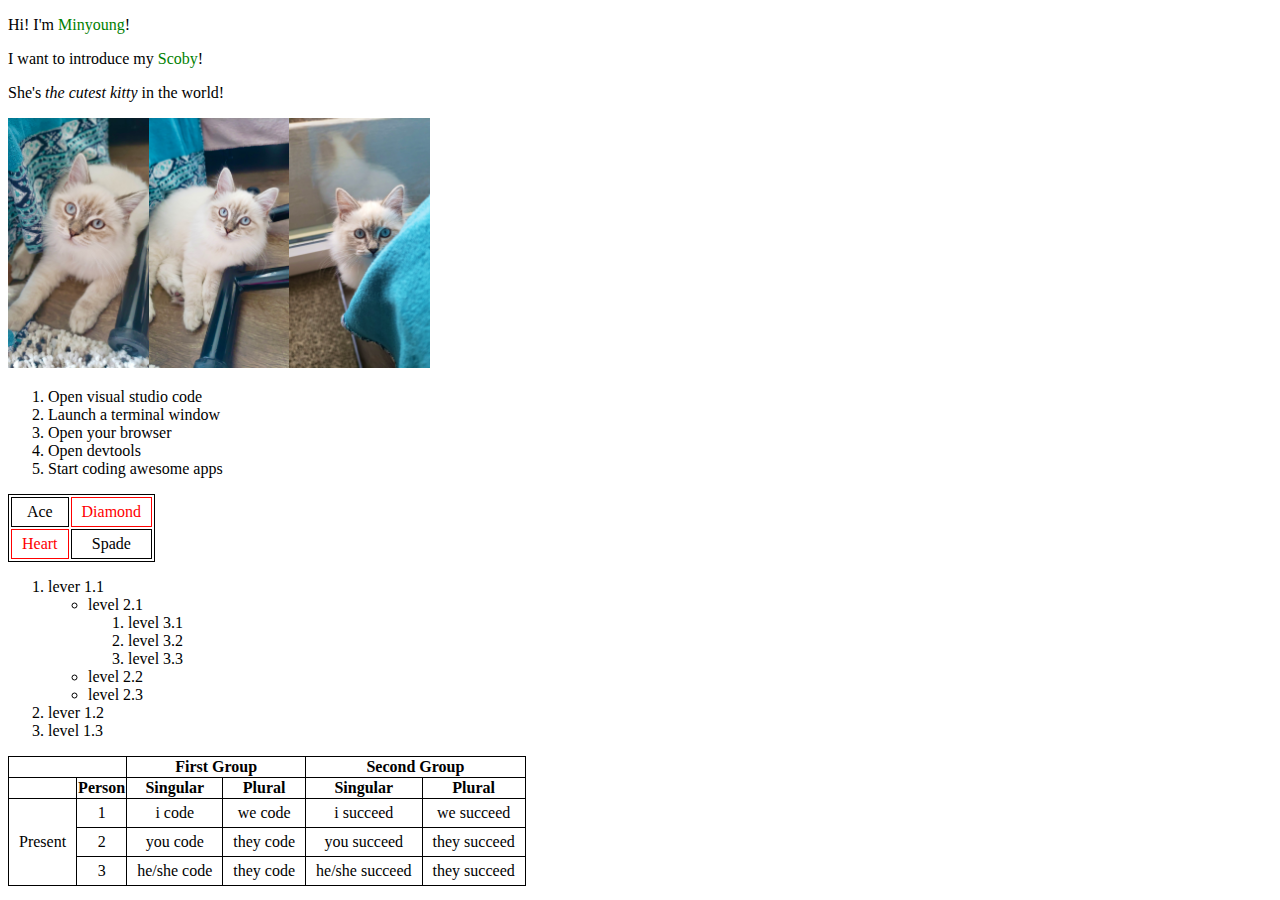
==== index.html @ 20cd2b0f "update" ====
<!DOCTYPE html>
<html>
  <head>
    <meta charset="utf-8">
    <title>Ironhack - Day1</title>
    <link rel="stylesheet" href="css/styles.css">
  </head>
  <body>

    <div>
      <p>Hi! I'm <span class="name">Minyoung</span>!</p>
      <p>I want to introduce my <span class="name">Scoby</span>!</p>
      <p>She's <em>the cutest kitty</em> in the world!</p>
      <img src="img/IMG_0743.jpg"><img src="img/IMG_0744.jpg"><img src="img/IMG_0745.jpg">
    </div>

    <div>
      <ol>
        <li>Open visual studio code</li>
        <li>Launch a terminal window</li>
        <li>Open your browser</li>
        <li>Open devtools</li>
        <li>Start coding awesome apps</li>
      </ol>
    </div>

    <div>
      <table class="firsttable">
          <tbody>
            <tr>
              <td> Ace </td>
              <td class="redbox"> Diamond </td>
            </tr>
            <tr>
              <td class="redbox"> Heart </td>
              <td> Spade </td>
            </tr>
          </tbody>

      </table>
    </div>

    <div>
      <ol>
        <li>lever 1.1</li>
          <ul>
            <li>level 2.1</li>
              <ol>
                <li>level 3.1</li>
                <li>level 3.2</li>
                <li>level 3.3</li>
              </ol>
            <li>level 2.2</li>
            <li>level 2.3</li>
          </ul>
        <li>lever 1.2</li>
        <li>level 1.3</li>
      </ol>
    </div>

    <div>
      <table class="secondtable">
        <thead>
          <th colspan='2'> </th>
          <th colspan='2'> First Group </th>
          <th colspan='2'> Second Group </th>
        </thead>

        <thead>
          <th> </th>
          <th> Person </th>
          <th> Singular </th>
          <th> Plural </th>
          <th> Singular </th>
          <th> Plural </th>
        </thead>

          <tbody>
            <tr>
              <td rowspan='3'> Present </td>
              <td> 1 </td>
              <td> i code </td>
              <td> we code </td>
              <td> i succeed </td>
              <td> we succeed </td>
            </tr>
            <tr>
              <td> 2 </td>
              <td> you code </td>
              <td> they code </td>
              <td> you succeed </td>
              <td> they succeed </td>
            </tr>
            <tr>
              <td> 3 </td>
              <td> he/she code </td>
              <td> they code </td>
              <td> he/she succeed </td>
              <td> they succeed </td>
            </tr>
          </tbody>

      </table>
    </div>

  </body>
</html>
---- css/styles.css ----
.name {
  color: green;
}

img {
  height: 250px;
}

.firsttable {
  border: 1px solid black;
}
.firsttable th, td {
  border: 1px solid black;
  padding: 5px 10px;
  text-align: center;
}

.secondtable {
  border: 1px solid black;
  border-spacing: 0;
  border-collapse: collapse;
}

.secondtable th, td{
  border: 1px solid black;
  text-align: center;
}

.redbox {
  border: 1px solid red;
  color: red;
}
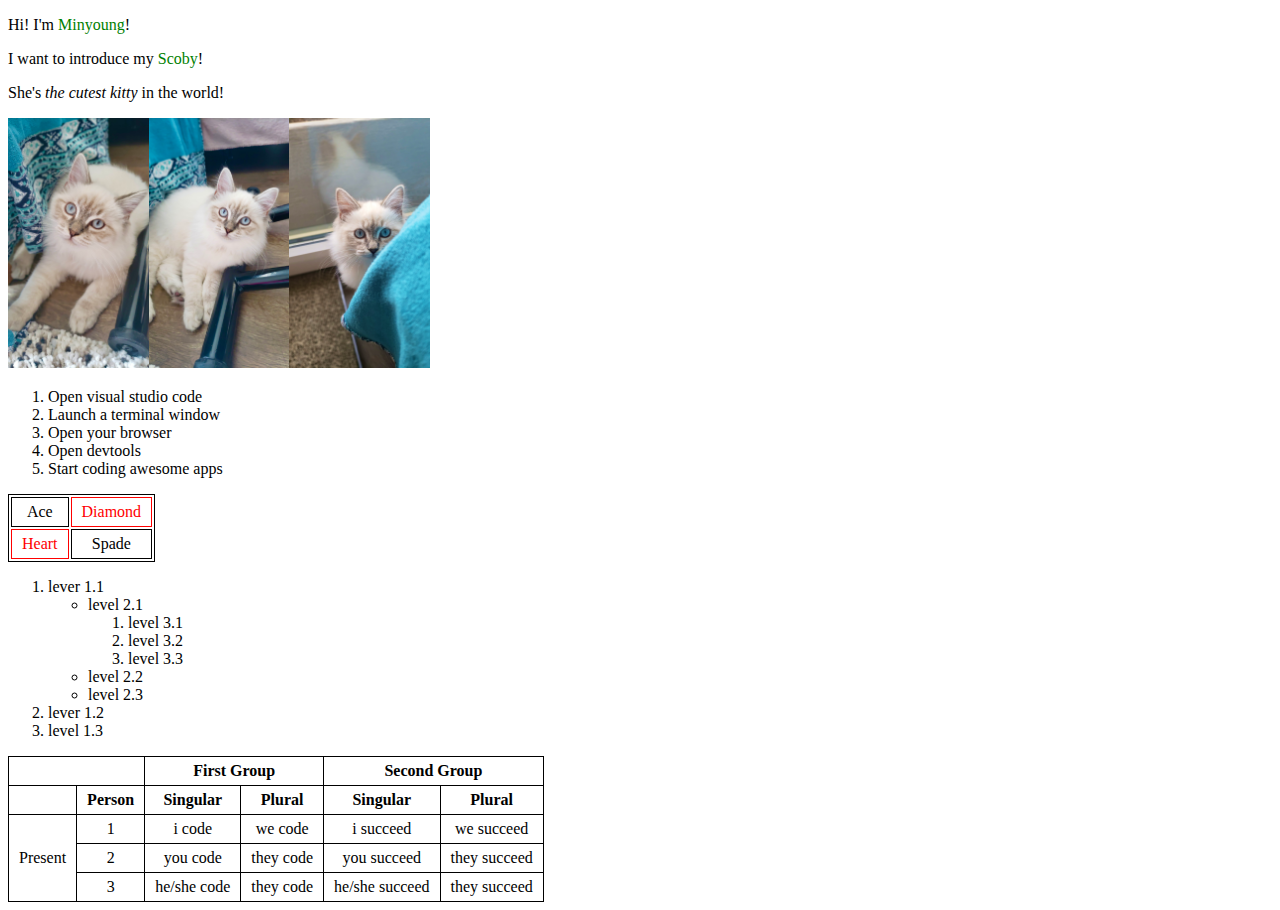
==== commit 59ed51ab: "update" ====
--- a/index.html
+++ b/index.html
@@ -67,7 +67,7 @@
         </thead>
 
         <thead>
-          <th> </th>
+          <th></th> 
           <th> Person </th>
           <th> Singular </th>
           <th> Plural </th>
--- a/css/styles.css
+++ b/css/styles.css
@@ -23,6 +23,7 @@
 
 .secondtable th, td{
   border: 1px solid black;
+  padding: 5px 10px;
   text-align: center;
 }
 
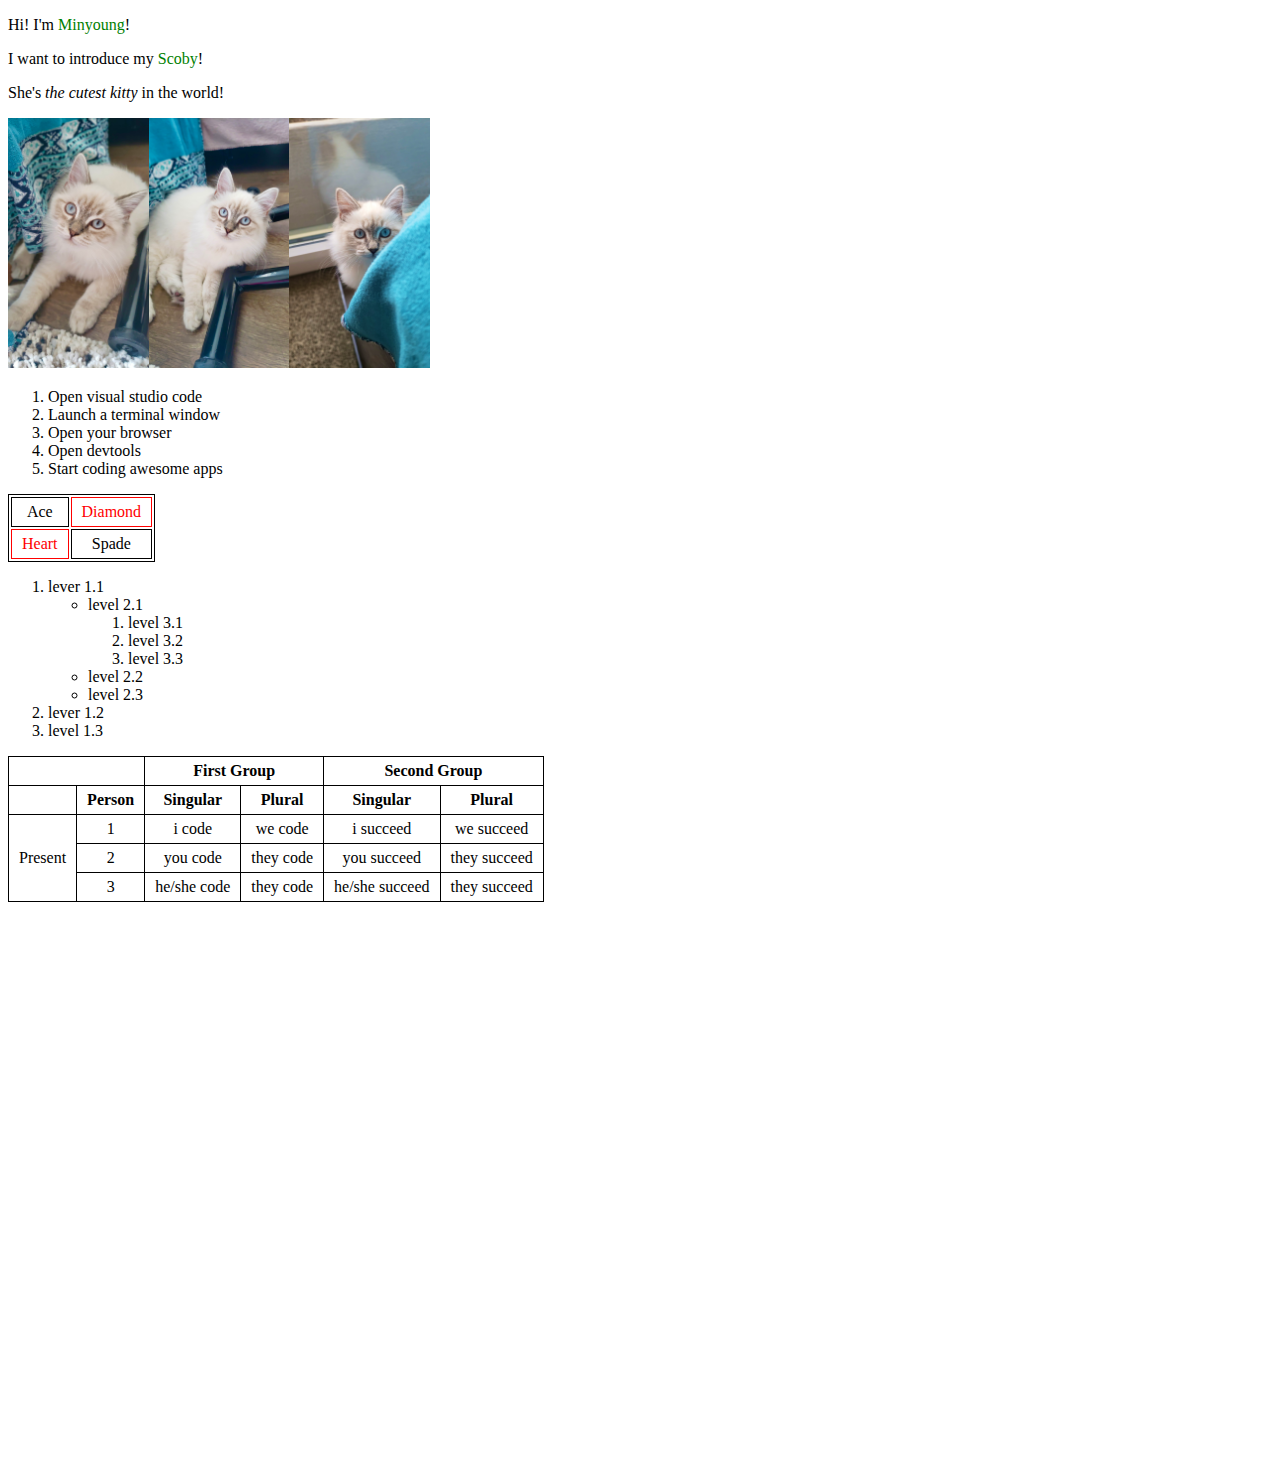
==== commit cbde8cd6: "update-done" ====
--- a/index.html
+++ b/index.html
@@ -103,6 +103,14 @@
       </table>
     </div>
 
+    <div class="youtube">
+      <iframe width="560" height="315" src="https://www.youtube.com/embed/kT8SHyuLhf8" title="YouTube video player" frameborder="0" allow="accelerometer; autoplay; clipboard-write; encrypted-media; gyroscope; picture-in-picture" allowfullscreen></iframe>
+
+    </div>
+
+    <div class="audio">
+      <iframe width="560" scrolling="no" frameborder="no" allow="autoplay" src="https://w.soundcloud.com/player/?url=https%3A//api.soundcloud.com/tracks/1076063497&color=%23ff5500&auto_play=false&hide_related=false&show_comments=true&show_user=true&show_reposts=false&show_teaser=true"></iframe><div style="font-size: 10px; color: #cccccc;line-break: anywhere;word-break: normal;overflow: hidden;white-space: nowrap;text-overflow: ellipsis; font-family: Interstate,Lucida Grande,Lucida Sans Unicode,Lucida Sans,Garuda,Verdana,Tahoma,sans-serif;font-weight: 100;"><a href="https://soundcloud.com/ikson" title="Ikson" target="_blank" style="color: #cccccc; text-decoration: none;"></a><a href="https://soundcloud.com/ikson/summer-free-download" title="Summer (Free Download)" target="_blank" style="color: #cccccc; text-decoration: none;"></a></div> 
+    </div>
   </body>
 </html>
 
--- a/css/styles.css
+++ b/css/styles.css
@@ -30,4 +30,12 @@
 .redbox {
   border: 1px solid red;
   color: red;
+}
+
+.youtube {
+  margin-top: 50px;
+}
+
+.audio {
+  margin-top: 50px;
 }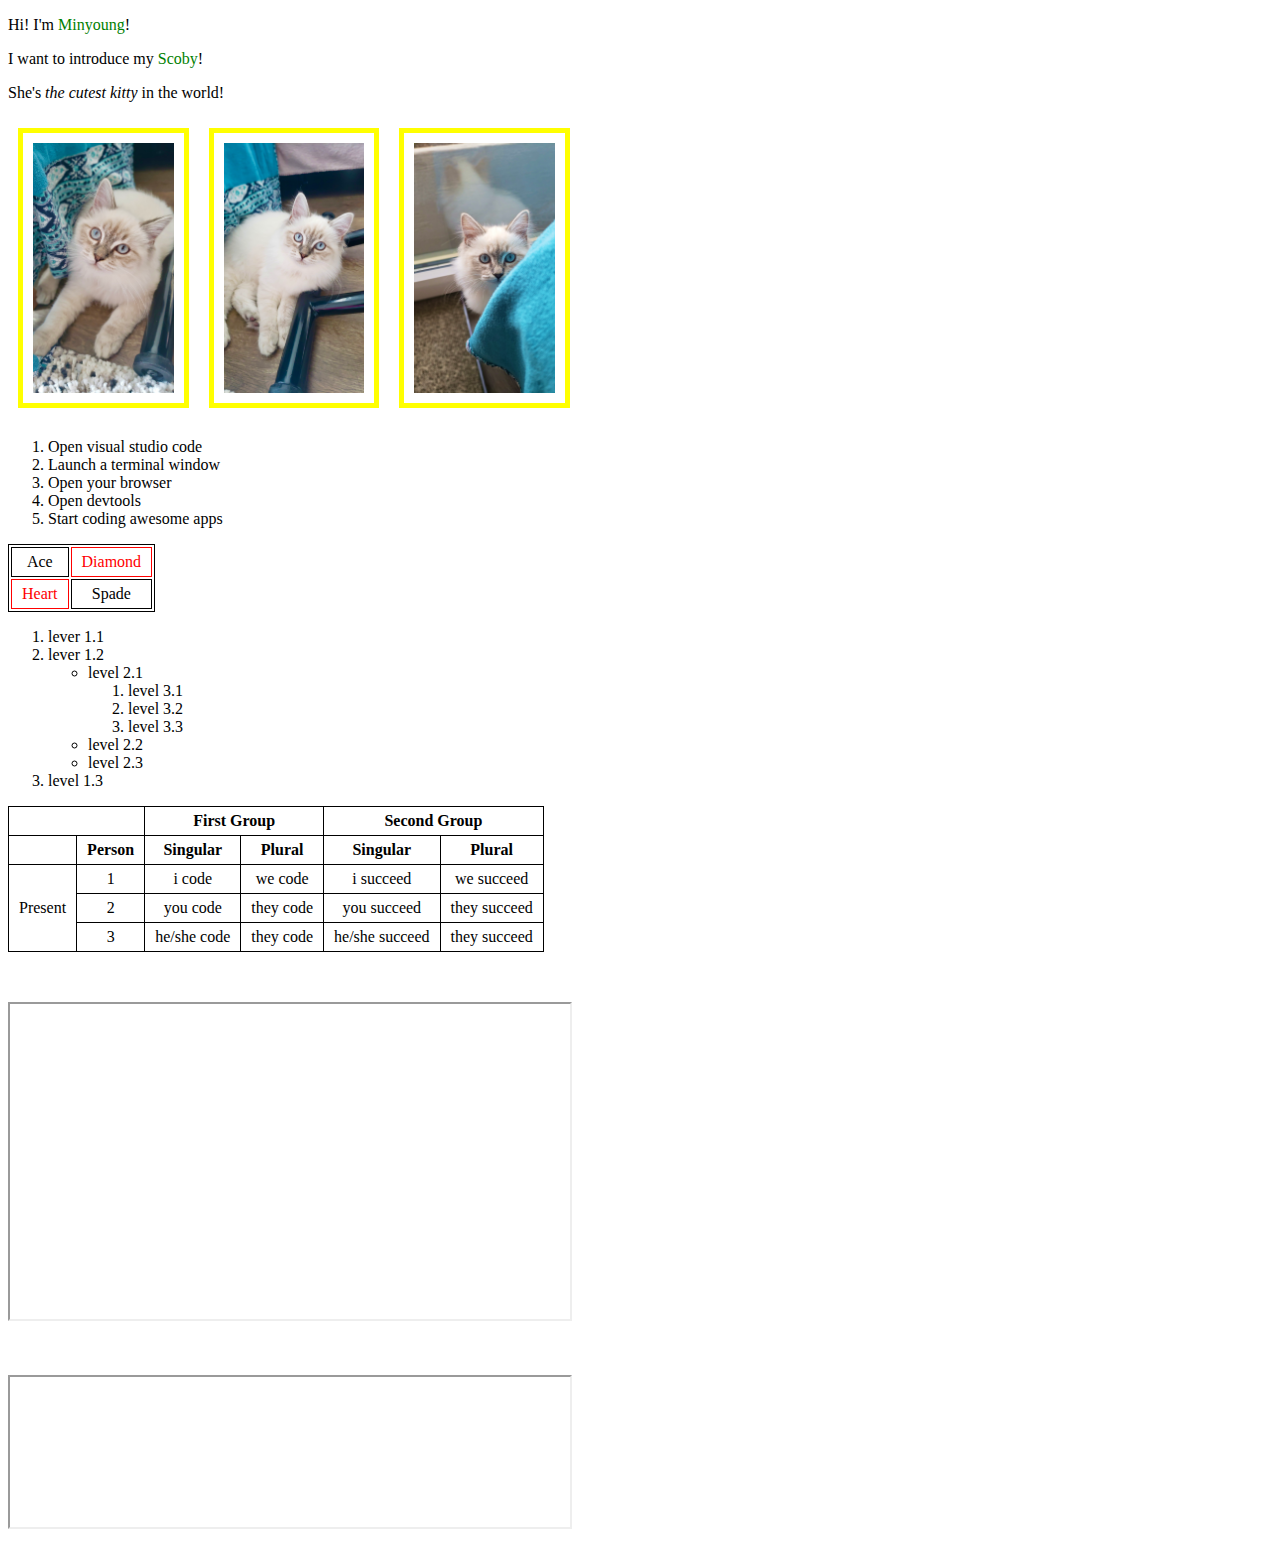
==== commit f81790af: "added border" ====
--- a/index.html
+++ b/index.html
@@ -1,5 +1,5 @@
 <!DOCTYPE html>
-<html>
+<html lang=en>
   <head>
     <meta charset="utf-8">
     <title>Ironhack - Day1</title>
@@ -11,7 +11,7 @@
       <p>Hi! I'm <span class="name">Minyoung</span>!</p>
       <p>I want to introduce my <span class="name">Scoby</span>!</p>
       <p>She's <em>the cutest kitty</em> in the world!</p>
-      <img src="img/IMG_0743.jpg"><img src="img/IMG_0744.jpg"><img src="img/IMG_0745.jpg">
+      <img src="img/IMG_0743.jpg" alt="scoby1"><img src="img/IMG_0744.jpg" alt="scoby2"><img src="img/IMG_0745.jpg" alt="scoby3">
     </div>
 
     <div>
@@ -43,37 +43,38 @@
     <div>
       <ol>
         <li>lever 1.1</li>
+        <li>lever 1.2
           <ul>
-            <li>level 2.1</li>
+            <li>level 2.1
               <ol>
                 <li>level 3.1</li>
                 <li>level 3.2</li>
                 <li>level 3.3</li>
-              </ol>
+              </ol></li>
             <li>level 2.2</li>
             <li>level 2.3</li>
           </ul>
-        <li>lever 1.2</li>
+        </li>
         <li>level 1.3</li>
       </ol>
     </div>
 
     <div>
       <table class="secondtable">
-        <thead>
+        <tr>
           <th colspan='2'> </th>
           <th colspan='2'> First Group </th>
           <th colspan='2'> Second Group </th>
-        </thead>
+        </tr>
 
-        <thead>
+        <tr>
           <th></th> 
           <th> Person </th>
           <th> Singular </th>
           <th> Plural </th>
           <th> Singular </th>
           <th> Plural </th>
-        </thead>
+        </tr>
 
           <tbody>
             <tr>
@@ -104,12 +105,12 @@
     </div>
 
     <div class="youtube">
-      <iframe width="560" height="315" src="https://www.youtube.com/embed/kT8SHyuLhf8" title="YouTube video player" frameborder="0" allow="accelerometer; autoplay; clipboard-write; encrypted-media; gyroscope; picture-in-picture" allowfullscreen></iframe>
+      <iframe width="560" height="315" src="https://www.youtube.com/embed/kT8SHyuLhf8" title="YouTube video player" allow="accelerometer; autoplay; clipboard-write; encrypted-media; gyroscope; picture-in-picture" allowfullscreen></iframe>
 
     </div>
 
     <div class="audio">
-      <iframe width="560" scrolling="no" frameborder="no" allow="autoplay" src="https://w.soundcloud.com/player/?url=https%3A//api.soundcloud.com/tracks/1076063497&color=%23ff5500&auto_play=false&hide_related=false&show_comments=true&show_user=true&show_reposts=false&show_teaser=true"></iframe><div style="font-size: 10px; color: #cccccc;line-break: anywhere;word-break: normal;overflow: hidden;white-space: nowrap;text-overflow: ellipsis; font-family: Interstate,Lucida Grande,Lucida Sans Unicode,Lucida Sans,Garuda,Verdana,Tahoma,sans-serif;font-weight: 100;"><a href="https://soundcloud.com/ikson" title="Ikson" target="_blank" style="color: #cccccc; text-decoration: none;"></a><a href="https://soundcloud.com/ikson/summer-free-download" title="Summer (Free Download)" target="_blank" style="color: #cccccc; text-decoration: none;"></a></div> 
+      <iframe width="560" allow="autoplay" src="https://w.soundcloud.com/player/?url=https%3A//api.soundcloud.com/tracks/1076063497&color=%23ff5500&auto_play=false&hide_related=false&show_comments=true&show_user=true&show_reposts=false&show_teaser=true"></iframe>
     </div>
   </body>
 </html>
--- a/css/styles.css
+++ b/css/styles.css
@@ -4,6 +4,9 @@
 
 img {
   height: 250px;
+  border: 5px solid yellow;
+  padding: 10px;
+  margin: 10px;
 }
 
 .firsttable {
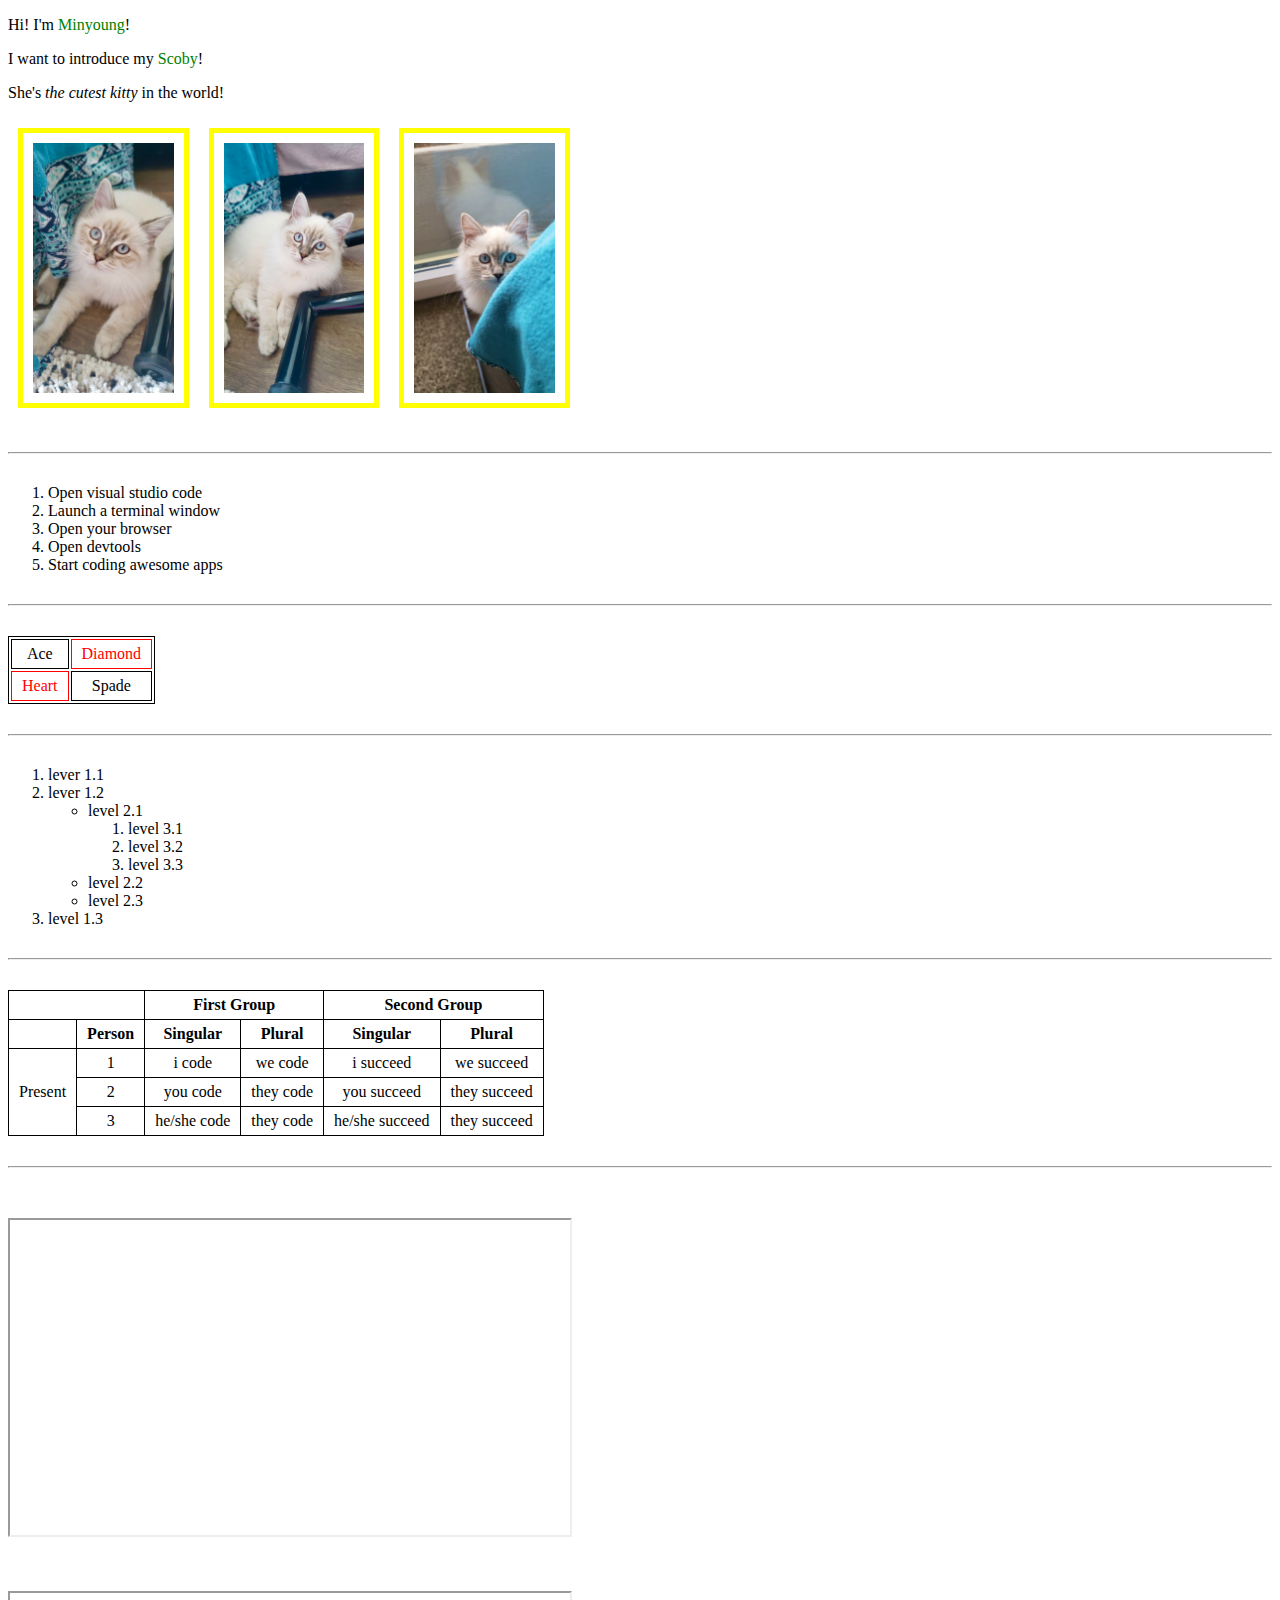
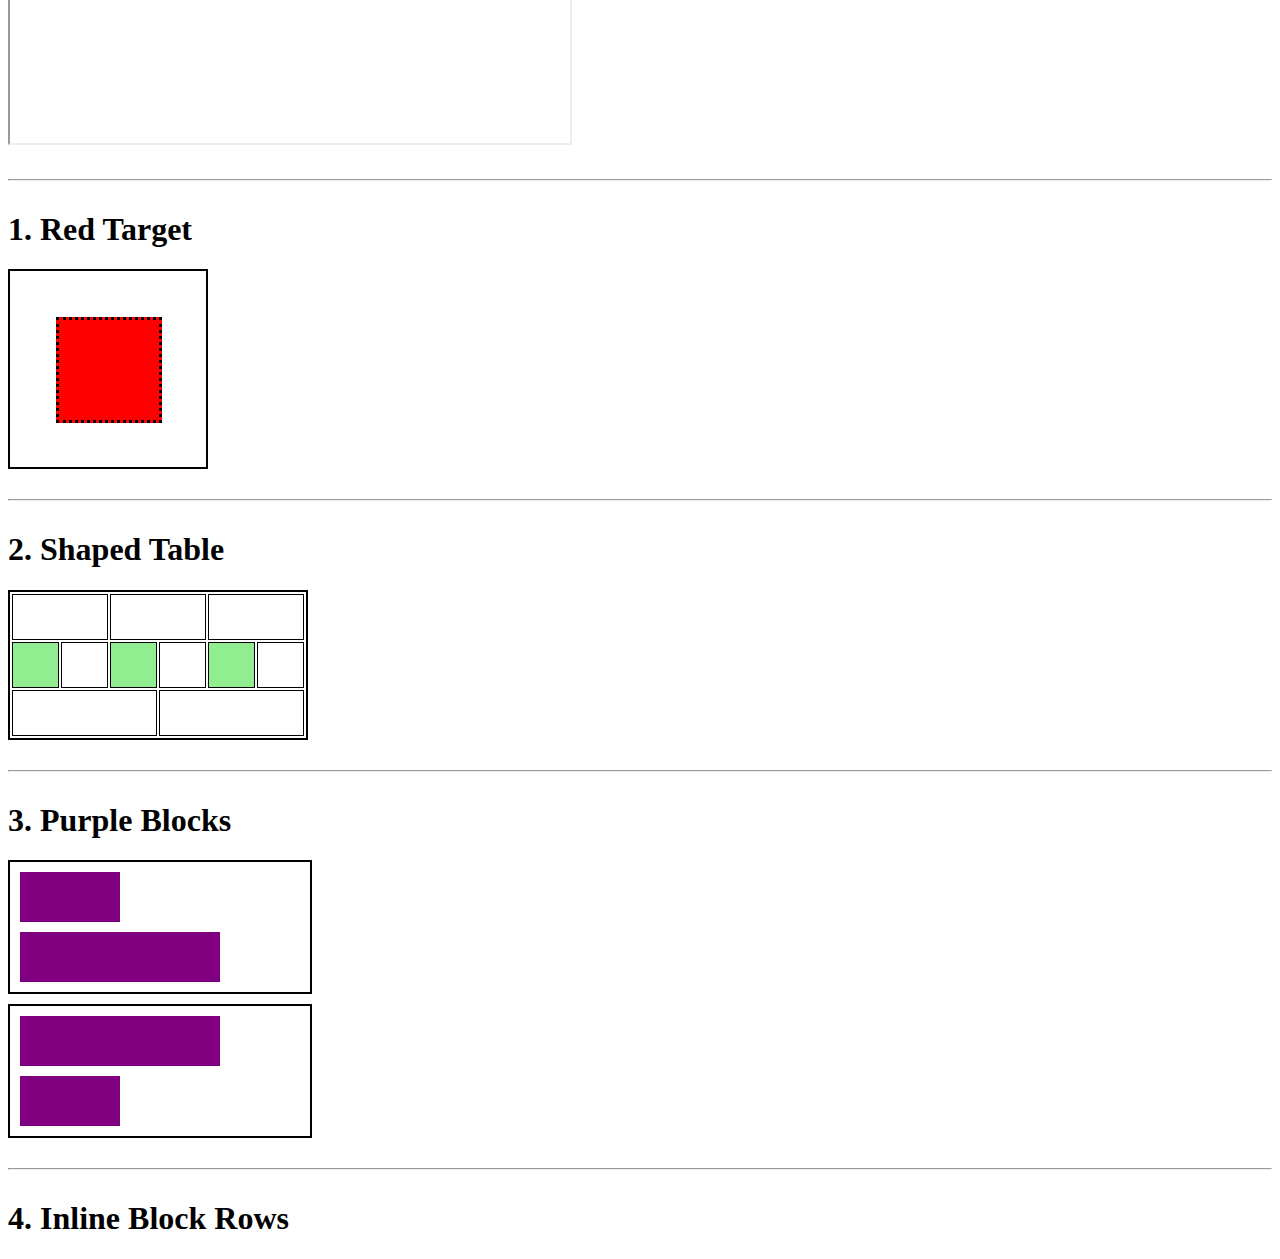
==== commit 161cec79: "update" ====
--- a/index.html
+++ b/index.html
@@ -14,6 +14,8 @@
       <img src="img/IMG_0743.jpg" alt="scoby1"><img src="img/IMG_0744.jpg" alt="scoby2"><img src="img/IMG_0745.jpg" alt="scoby3">
     </div>
 
+    <hr>
+
     <div>
       <ol>
         <li>Open visual studio code</li>
@@ -23,6 +25,8 @@
         <li>Start coding awesome apps</li>
       </ol>
     </div>
+
+    <hr>
 
     <div>
       <table class="firsttable">
@@ -39,6 +43,8 @@
 
       </table>
     </div>
+
+    <hr>
 
     <div>
       <ol>
@@ -58,6 +64,8 @@
         <li>level 1.3</li>
       </ol>
     </div>
+
+    <hr>
 
     <div>
       <table class="secondtable">
@@ -104,6 +112,8 @@
       </table>
     </div>
 
+    <hr>
+
     <div class="youtube">
       <iframe width="560" height="315" src="https://www.youtube.com/embed/kT8SHyuLhf8" title="YouTube video player" allow="accelerometer; autoplay; clipboard-write; encrypted-media; gyroscope; picture-in-picture" allowfullscreen></iframe>
 
@@ -112,6 +122,57 @@
     <div class="audio">
       <iframe width="560" allow="autoplay" src="https://w.soundcloud.com/player/?url=https%3A//api.soundcloud.com/tracks/1076063497&color=%23ff5500&auto_play=false&hide_related=false&show_comments=true&show_user=true&show_reposts=false&show_teaser=true"></iframe>
     </div>
+
+    <hr>
+
+    <h1>1. Red Target</h1>
+    <div class="target">
+      <div class="redtarget">
+      </div>
+    </div>
+
+    <hr>
+    <h1>2. Shaped Table</h1>
+    <div>
+      <table class="shapedtable">
+        <tr>
+          <td colspan="2"></td>
+          <td colspan="2"></td>
+          <td colspan="2"></td>
+        </tr>
+        <tr>
+          <td class="greencolorbox"></td>
+          <td></td>
+          <td class="greencolorbox"></td>
+          <td></td>
+          <td class="greencolorbox"></td>
+          <td></td>
+        </tr>
+        <tr>
+          <td colspan="3"></td>
+          <td colspan="3"></td>
+        </tr>
+      </table>
+    </div>
+
+    <hr>
+    <h1>3. Purple Blocks</h1>
+    <div class="whitebox1">
+      <div class="purpleblock"></div>
+      <div class="purpleblock"></div>
+    </div>
+    <div class="whitebox2">
+      <div class="purpleblock2"></div>
+      <div class="purpleblock2"></div>
+    </div>
+
+    <hr>
+    <h1>4. Inline Block Rows</h1>
+    <div>
+
+    </div>
+
+    </div>
   </body>
 </html>
 
--- a/css/styles.css
+++ b/css/styles.css
@@ -1,3 +1,6 @@
+h1 {
+
+}
 .name {
   color: green;
 }
@@ -41,4 +44,75 @@
 
 .audio {
   margin-top: 50px;
+}
+
+hr {
+  margin: 30px 0;
+}
+.target {
+  width: 200px;
+  height: 200px;
+  border: 2px solid black;
+  padding: 46px;
+  box-sizing: border-box;
+}
+
+.redtarget {
+  background-color: red;
+  width: 100px;
+  height: 100px;
+  border: 3px dotted black;
+}
+
+.shapedtable {
+  border: 2px solid black;
+  width: 300px;
+  height: 150px;
+}
+
+.greencolorbox {
+  background-color: lightgreen;
+}
+
+.whitebox1 {
+  border: 2px solid black;
+  width: 300px;
+  margin-bottom: 10px;
+}
+
+.purpleblock{
+  background-color: purple;
+  height: 50px;
+  margin: 10px;
+}
+
+.purpleblock:nth-child(1) {
+  width: 100px;
+}
+
+.purpleblock:nth-child(2) {
+  width: 200px;
+}
+
+.whitebox2 {
+  border: 2px solid black;
+  width: 300px;
+  margin-bottom: 10px;
+}
+
+.purpleblock2 {
+  background-color: purple;
+  height: 50px;
+  margin: 10px;
+}
+
+
+.purpleblock2:nth-child(1) {
+  width: 200px;
+  display: flex;
+  justify-content: right;
+}
+
+.purpleblock2:nth-child(2) {
+  width: 100px;
 }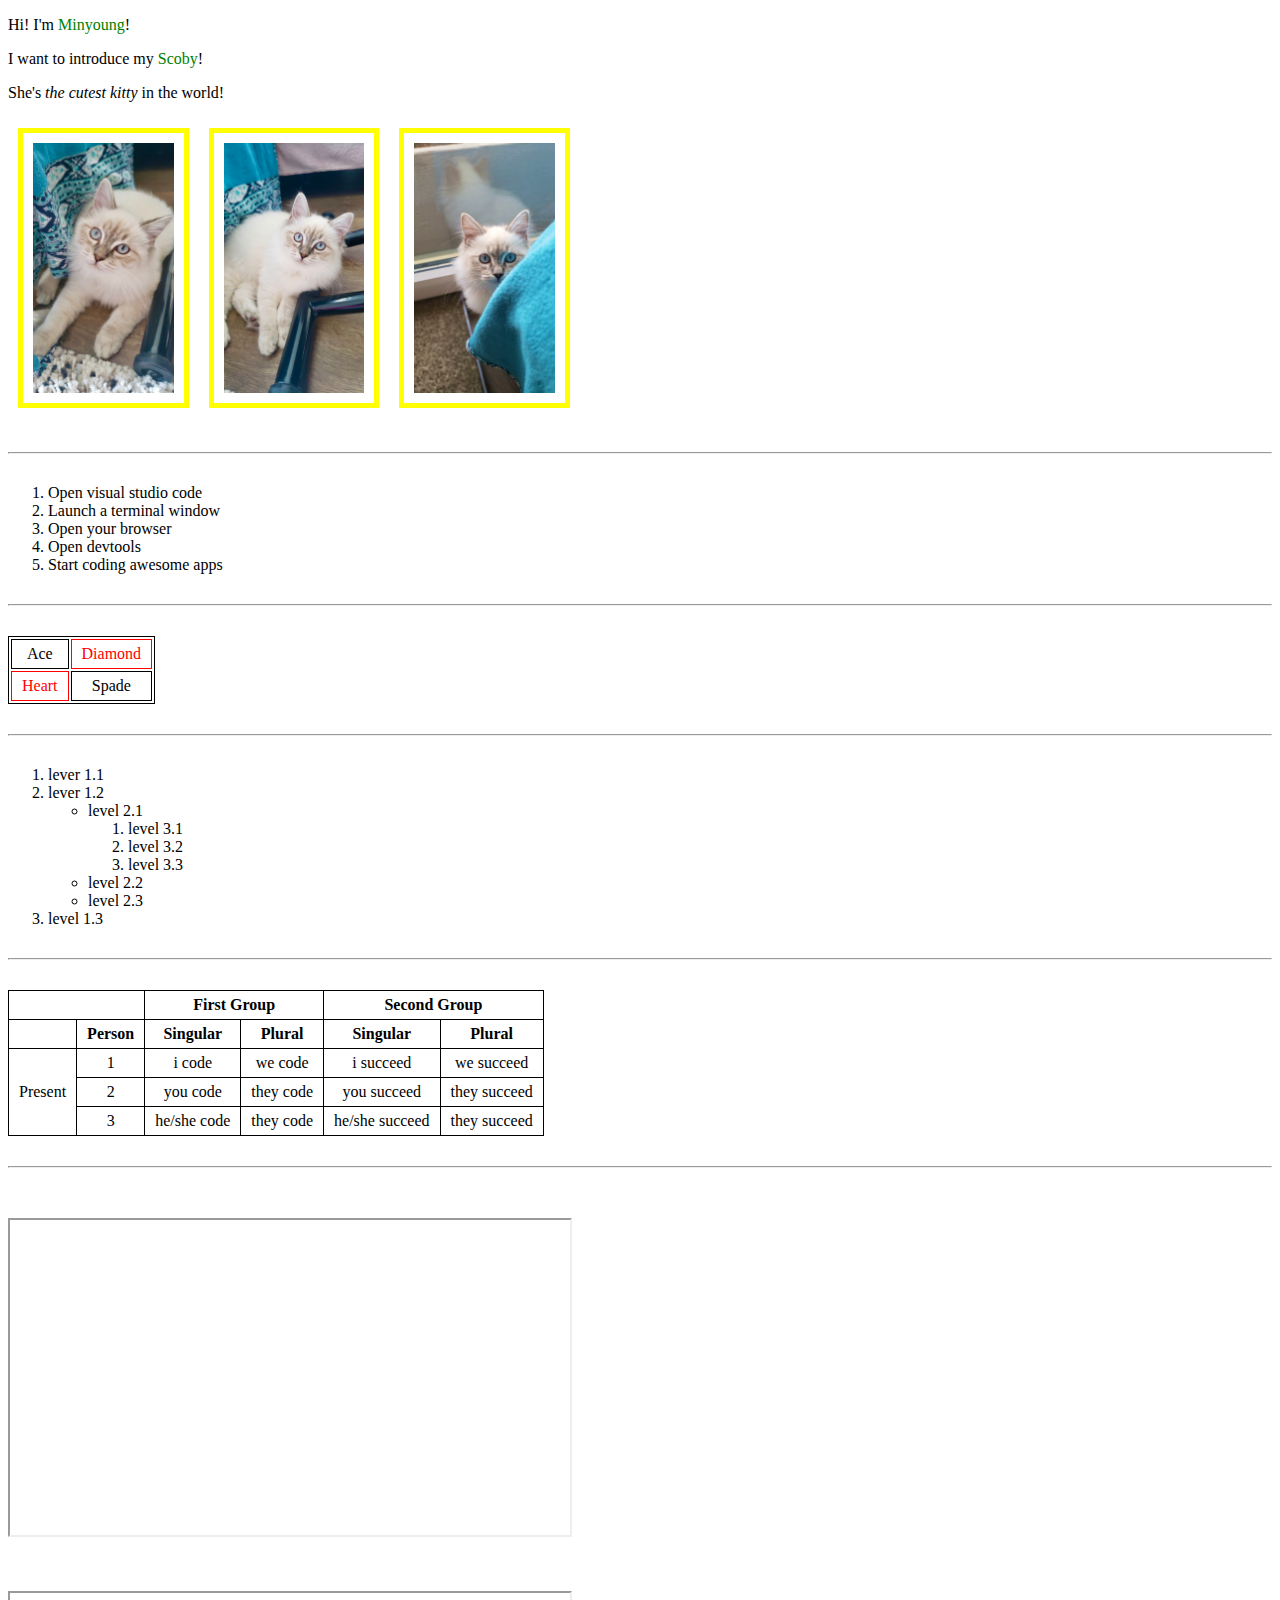
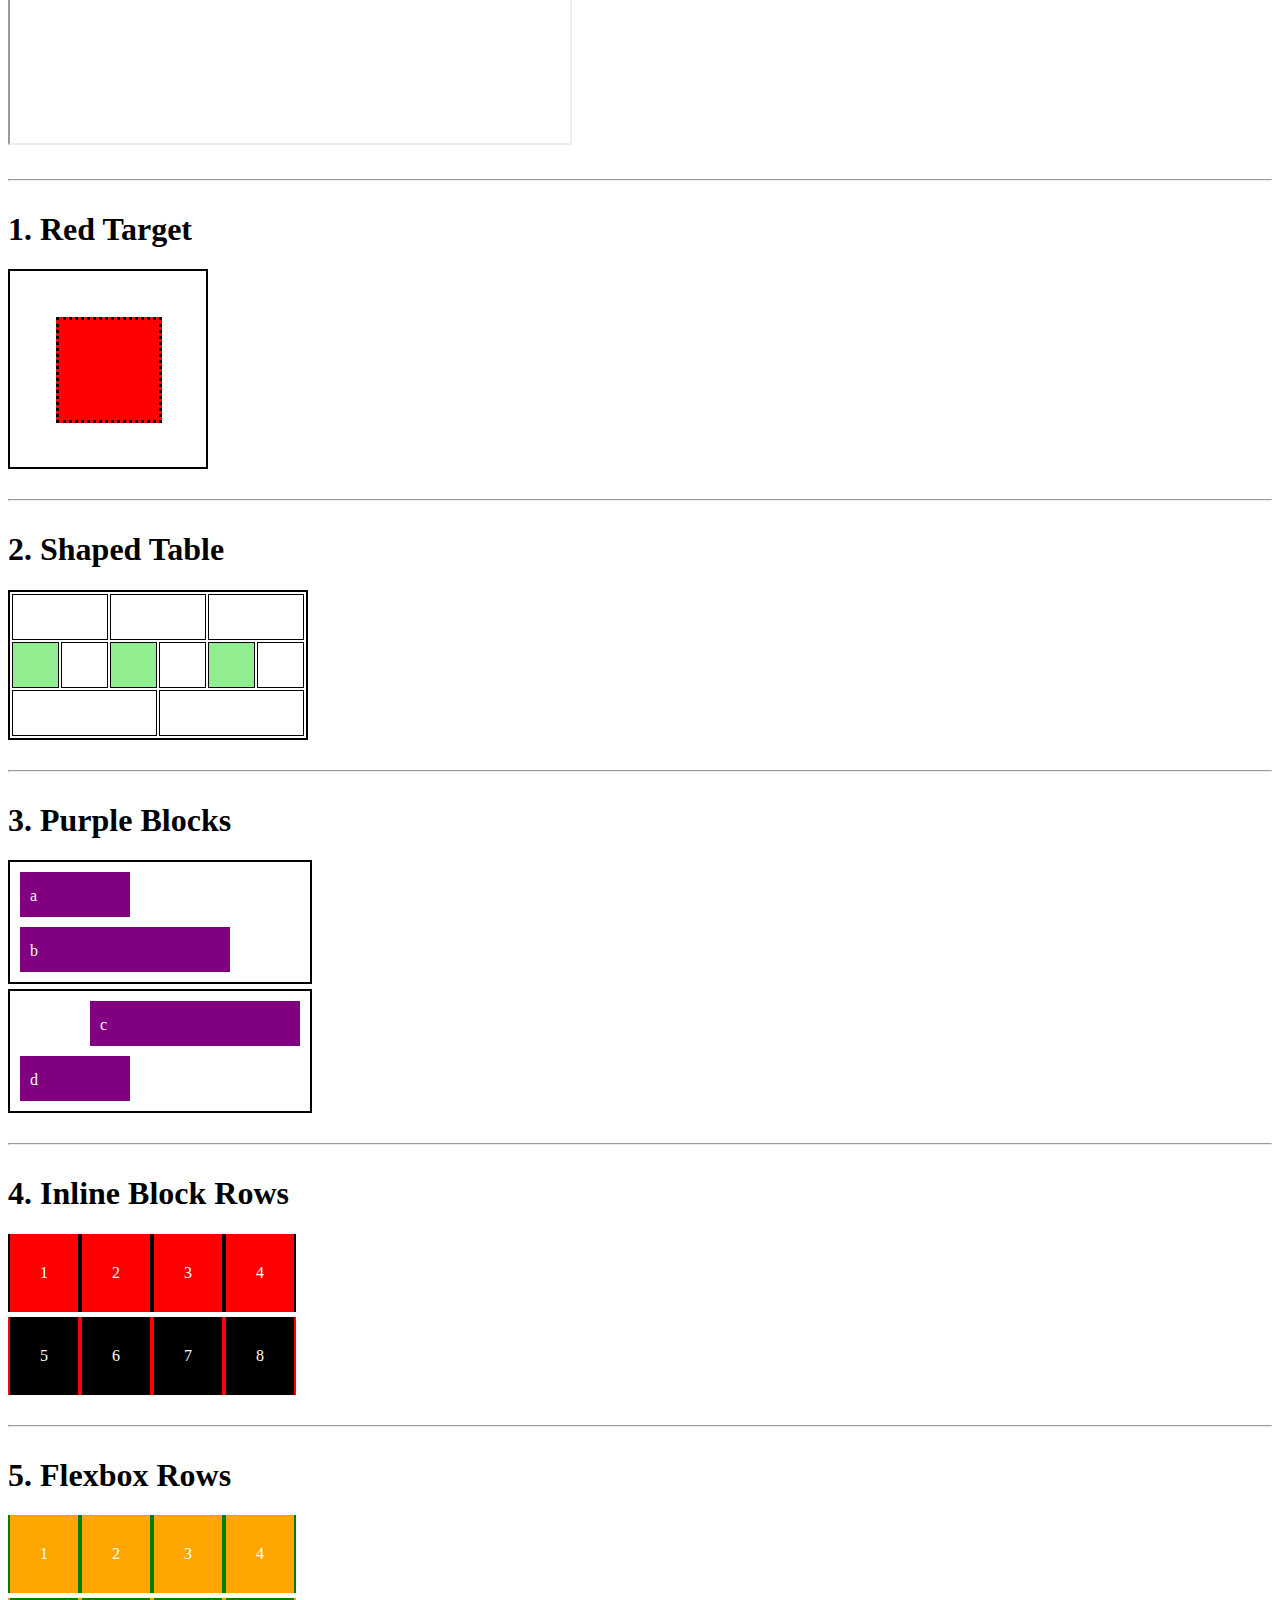
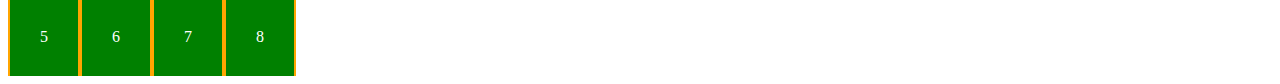
==== commit acdda131: "update" ====
--- a/index.html
+++ b/index.html
@@ -33,10 +33,10 @@
           <tbody>
             <tr>
               <td> Ace </td>
-              <td class="redbox"> Diamond </td>
-            </tr>
-            <tr>
-              <td class="redbox"> Heart </td>
+              <td class="firsttable_redbox"> Diamond </td>
+            </tr>
+            <tr>
+              <td class="firsttable_redbox"> Heart </td>
               <td> Spade </td>
             </tr>
           </tbody>
@@ -157,19 +157,48 @@
 
     <hr>
     <h1>3. Purple Blocks</h1>
-    <div class="whitebox1">
-      <div class="purpleblock"></div>
-      <div class="purpleblock"></div>
-    </div>
-    <div class="whitebox2">
-      <div class="purpleblock2"></div>
-      <div class="purpleblock2"></div>
+    <div class="whitebox">
+      <div class="purpleblock">a</div>
+      <div class="purpleblock">b</div>
+    </div>
+
+    <div class="whitebox">
+      <div class="purpleblock2">c</div>
+      <div class="purpleblock2">d</div>
     </div>
 
     <hr>
     <h1>4. Inline Block Rows</h1>
-    <div>
-
+    <div class="boxes">
+      <div class="redbox">1</div>
+      <div class="redbox">2</div>
+      <div class="redbox">3</div>
+      <div class="redbox">4</div>
+    </div>
+
+    <div class="boxes">
+      <div class="blackbox">5</div>
+      <div class="blackbox">6</div>
+      <div class="blackbox">7</div>
+      <div class="blackbox">8</div>
+    </div>
+
+    </div>
+
+    <hr>
+    <h1>5. Flexbox Rows</h1>
+    <div class="boxes">
+      <div class="orangebox">1</div>
+      <div class="orangebox">2</div>
+      <div class="orangebox">3</div>
+      <div class="orangebox">4</div>
+    </div>
+
+    <div class="boxes">
+      <div class="greenbox">5</div>
+      <div class="greenbox">6</div>
+      <div class="greenbox">7</div>
+      <div class="greenbox">8</div>
     </div>
 
     </div>
--- a/css/styles.css
+++ b/css/styles.css
@@ -33,7 +33,7 @@
   text-align: center;
 }
 
-.redbox {
+.firsttable_redbox {
   border: 1px solid red;
   color: red;
 }
@@ -74,16 +74,19 @@
   background-color: lightgreen;
 }
 
-.whitebox1 {
+.whitebox {
   border: 2px solid black;
   width: 300px;
-  margin-bottom: 10px;
+  margin-bottom: 5px;;
 }
 
 .purpleblock{
   background-color: purple;
-  height: 50px;
+  height: 30px;
   margin: 10px;
+  padding-top: 15px;
+  padding-left: 10px;
+  color: white;
 }
 
 .purpleblock:nth-child(1) {
@@ -94,25 +97,60 @@
   width: 200px;
 }
 
-.whitebox2 {
-  border: 2px solid black;
-  width: 300px;
-  margin-bottom: 10px;
-}
-
 .purpleblock2 {
   background-color: purple;
-  height: 50px;
+  height: 30px;
   margin: 10px;
+  padding-top: 15px;
+  padding-left: 10px;
+  color: white;
 }
-
 
 .purpleblock2:nth-child(1) {
   width: 200px;
-  display: flex;
-  justify-content: right;
+  margin-left: 80px;
 }
 
 .purpleblock2:nth-child(2) {
   width: 100px;
+}
+
+.boxes { 
+  width: 300px;
+  display: flex;
+  flex-direction: row;
+  margin-bottom: 5px;
+}
+
+.redbox {
+  background-color: red;
+  border-right: 2px solid black;
+  border-left: 2px solid black;
+  padding: 30px;
+  color: white;
+}
+
+
+.blackbox {
+  background-color: black;
+  border-right: 2px solid red;
+  border-left: 2px solid red;
+  padding: 30px;
+  color: white;
+}
+
+.orangebox {
+  background-color: orange;
+  border-right: 2px solid green;
+  border-left: 2px solid green;
+  padding: 30px;
+  color: white;
+}
+
+.greenbox {
+  background-color: green;
+  border-right: 2px solid orange;
+  border-left: 2px solid orange;
+  padding: 30px;
+  color: white;
 }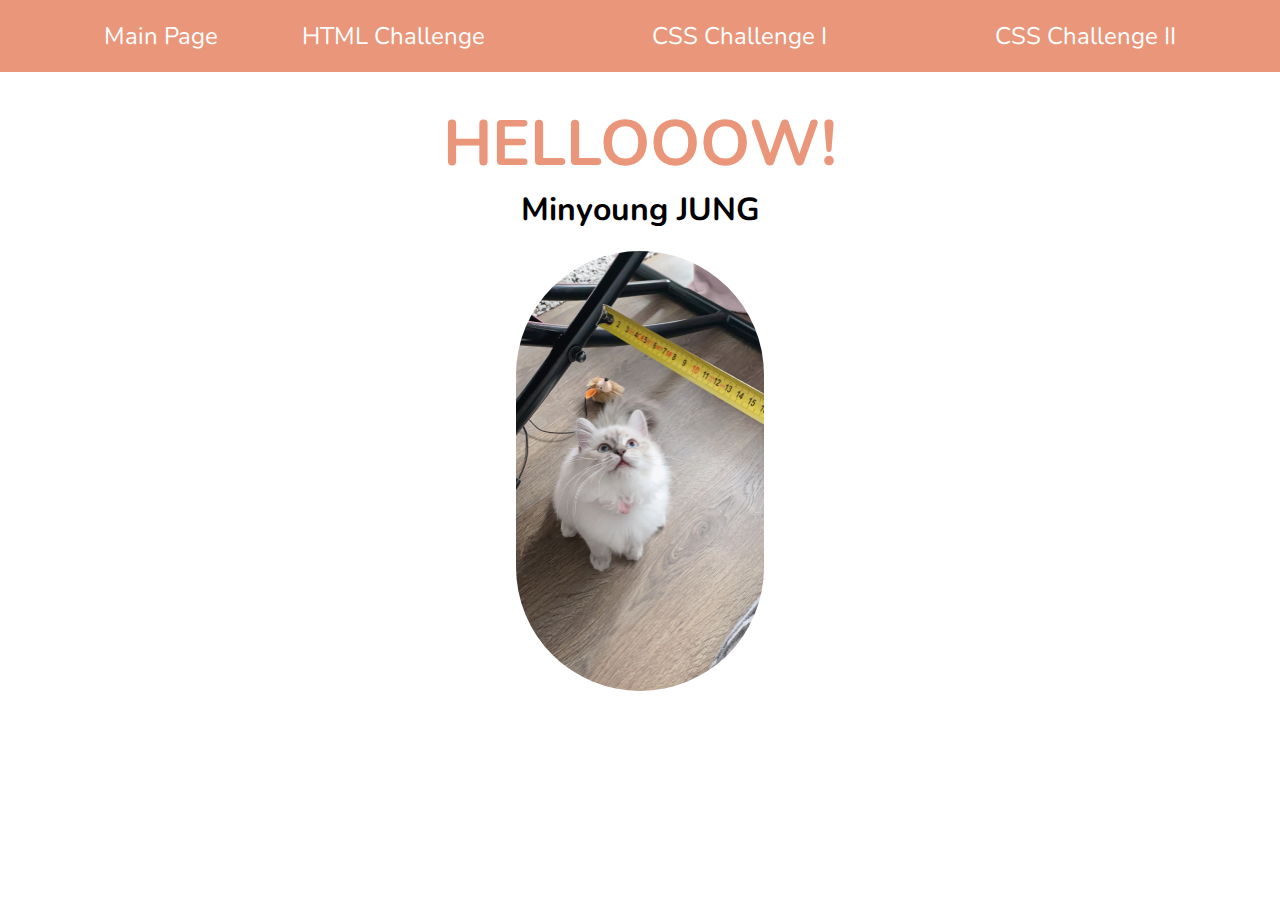
==== commit 35850b6b: "added more pages" ====
--- a/index.html
+++ b/index.html
@@ -2,206 +2,32 @@
 <html lang=en>
   <head>
     <meta charset="utf-8">
-    <title>Ironhack - Day1</title>
+    <title>Ironhack - Minyoung - Main page</title>
     <link rel="stylesheet" href="css/styles.css">
   </head>
   <body>
 
-    <div>
-      <p>Hi! I'm <span class="name">Minyoung</span>!</p>
-      <p>I want to introduce my <span class="name">Scoby</span>!</p>
-      <p>She's <em>the cutest kitty</em> in the world!</p>
-      <img src="img/IMG_0743.jpg" alt="scoby1"><img src="img/IMG_0744.jpg" alt="scoby2"><img src="img/IMG_0745.jpg" alt="scoby3">
+    <header>
+      <nav>
+        <ul>
+          <li><a href="index.html">Main Page</a></li>
+          <li><a href="index_html.html">HTML Challenge</a></li>
+          <li></li><a href="index_css.html">CSS Challenge I</a></li>
+          <li></li><a href="index_css2.html">CSS Challenge II</a></li>
+      </ul>
+    </nav>
+    </header>
+
+    <div class="allbody">
+
+      <div class="mainpic">
+        <h1>HELLOOOW!</h1>
+        <h2>Minyoung JUNG</h2>
+        <img src="img/IMG_0106.JPG" alt="scoby">
+      </div>
+      
     </div>
-
-    <hr>
-
-    <div>
-      <ol>
-        <li>Open visual studio code</li>
-        <li>Launch a terminal window</li>
-        <li>Open your browser</li>
-        <li>Open devtools</li>
-        <li>Start coding awesome apps</li>
-      </ol>
-    </div>
-
-    <hr>
-
-    <div>
-      <table class="firsttable">
-          <tbody>
-            <tr>
-              <td> Ace </td>
-              <td class="firsttable_redbox"> Diamond </td>
-            </tr>
-            <tr>
-              <td class="firsttable_redbox"> Heart </td>
-              <td> Spade </td>
-            </tr>
-          </tbody>
-
-      </table>
-    </div>
-
-    <hr>
-
-    <div>
-      <ol>
-        <li>lever 1.1</li>
-        <li>lever 1.2
-          <ul>
-            <li>level 2.1
-              <ol>
-                <li>level 3.1</li>
-                <li>level 3.2</li>
-                <li>level 3.3</li>
-              </ol></li>
-            <li>level 2.2</li>
-            <li>level 2.3</li>
-          </ul>
-        </li>
-        <li>level 1.3</li>
-      </ol>
-    </div>
-
-    <hr>
-
-    <div>
-      <table class="secondtable">
-        <tr>
-          <th colspan='2'> </th>
-          <th colspan='2'> First Group </th>
-          <th colspan='2'> Second Group </th>
-        </tr>
-
-        <tr>
-          <th></th> 
-          <th> Person </th>
-          <th> Singular </th>
-          <th> Plural </th>
-          <th> Singular </th>
-          <th> Plural </th>
-        </tr>
-
-          <tbody>
-            <tr>
-              <td rowspan='3'> Present </td>
-              <td> 1 </td>
-              <td> i code </td>
-              <td> we code </td>
-              <td> i succeed </td>
-              <td> we succeed </td>
-            </tr>
-            <tr>
-              <td> 2 </td>
-              <td> you code </td>
-              <td> they code </td>
-              <td> you succeed </td>
-              <td> they succeed </td>
-            </tr>
-            <tr>
-              <td> 3 </td>
-              <td> he/she code </td>
-              <td> they code </td>
-              <td> he/she succeed </td>
-              <td> they succeed </td>
-            </tr>
-          </tbody>
-
-      </table>
-    </div>
-
-    <hr>
-
-    <div class="youtube">
-      <iframe width="560" height="315" src="https://www.youtube.com/embed/kT8SHyuLhf8" title="YouTube video player" allow="accelerometer; autoplay; clipboard-write; encrypted-media; gyroscope; picture-in-picture" allowfullscreen></iframe>
-
-    </div>
-
-    <div class="audio">
-      <iframe width="560" allow="autoplay" src="https://w.soundcloud.com/player/?url=https%3A//api.soundcloud.com/tracks/1076063497&color=%23ff5500&auto_play=false&hide_related=false&show_comments=true&show_user=true&show_reposts=false&show_teaser=true"></iframe>
-    </div>
-
-    <hr>
-
-    <h1>1. Red Target</h1>
-    <div class="target">
-      <div class="redtarget">
-      </div>
-    </div>
-
-    <hr>
-    <h1>2. Shaped Table</h1>
-    <div>
-      <table class="shapedtable">
-        <tr>
-          <td colspan="2"></td>
-          <td colspan="2"></td>
-          <td colspan="2"></td>
-        </tr>
-        <tr>
-          <td class="greencolorbox"></td>
-          <td></td>
-          <td class="greencolorbox"></td>
-          <td></td>
-          <td class="greencolorbox"></td>
-          <td></td>
-        </tr>
-        <tr>
-          <td colspan="3"></td>
-          <td colspan="3"></td>
-        </tr>
-      </table>
-    </div>
-
-    <hr>
-    <h1>3. Purple Blocks</h1>
-    <div class="whitebox">
-      <div class="purpleblock">a</div>
-      <div class="purpleblock">b</div>
-    </div>
-
-    <div class="whitebox">
-      <div class="purpleblock2">c</div>
-      <div class="purpleblock2">d</div>
-    </div>
-
-    <hr>
-    <h1>4. Inline Block Rows</h1>
-    <div class="boxes">
-      <div class="redbox">1</div>
-      <div class="redbox">2</div>
-      <div class="redbox">3</div>
-      <div class="redbox">4</div>
-    </div>
-
-    <div class="boxes">
-      <div class="blackbox">5</div>
-      <div class="blackbox">6</div>
-      <div class="blackbox">7</div>
-      <div class="blackbox">8</div>
-    </div>
-
-    </div>
-
-    <hr>
-    <h1>5. Flexbox Rows</h1>
-    <div class="boxes">
-      <div class="orangebox">1</div>
-      <div class="orangebox">2</div>
-      <div class="orangebox">3</div>
-      <div class="orangebox">4</div>
-    </div>
-
-    <div class="boxes">
-      <div class="greenbox">5</div>
-      <div class="greenbox">6</div>
-      <div class="greenbox">7</div>
-      <div class="greenbox">8</div>
-    </div>
-
-    </div>
+    
   </body>
 </html>
 
--- a/css/styles.css
+++ b/css/styles.css
@@ -1,36 +1,104 @@
+@import url('https://fonts.googleapis.com/css2?family=Nunito:ital,wght@0,200;0,300;0,400;0,800;1,400&display=swap');
+
+* {
+  font-family: 'Nunito', sans-serif;
+  padding: 0;
+  margin: 0;
+}
+
+header {
+  position: fixed;
+  top: 0;
+  z-index: 1;
+  width: 100vw;
+}
+
+nav {
+  padding: 20px 20px;
+  background-color: darksalmon;
+}
+
+nav ul {
+  list-style: none;
+  display: flex;
+  justify-content: space-evenly;
+  align-items: center;
+  font-size: 1.5em;
+}
+
+nav a {
+  text-decoration: none;
+  color: white;
+}
+
 h1 {
-
-}
-.name {
-  color: green;
-}
-
-img {
+  text-align: center;
+  font-size: 4em;
+  color: darksalmon;
+  margin: 30px;
+}
+
+h2 {
+  font-size: 2em;
+  margin-bottom: 20px;
+}
+
+.allbody {
+  margin: 100px 20px;
+}
+
+.mainpic {
+  display: flex;
+  flex-direction: column;
+  align-items: center;
+}
+
+.mainpic h1 {
+  margin: 0;
+}
+
+.mainpic h2 {
+  text-align: center;
+}
+
+.mainpic img{
+  width: 20%;
+  border-radius: 300px;
+}
+
+.container {
+  margin: 20px 0 40px 0;
+}
+
+.highlight {
+  background-color: darksalmon;
+}
+
+.scoby_imgs {
+  margin-top: 20px;
+  max-width: 1024px;
+}
+
+.scoby_imgs img {
   height: 250px;
-  border: 5px solid yellow;
-  padding: 10px;
-  margin: 10px;
+  border: 2px solid darksalmon;
+  border-radius: 30px;
+  padding: 5px;
+  margin: 10px 2px;
+}
+
+.simplelist {
+  margin-left: 30px;
 }
 
 .firsttable {
   border: 1px solid black;
 }
+
 .firsttable th, td {
   border: 1px solid black;
-  padding: 5px 10px;
-  text-align: center;
-}
-
-.secondtable {
-  border: 1px solid black;
-  border-spacing: 0;
-  border-collapse: collapse;
-}
-
-.secondtable th, td{
-  border: 1px solid black;
-  padding: 5px 10px;
-  text-align: center;
+  text-align: center;
+  padding: 5px 25px;
 }
 
 .firsttable_redbox {
@@ -38,17 +106,18 @@
   color: red;
 }
 
-.youtube {
-  margin-top: 50px;
-}
-
-.audio {
-  margin-top: 50px;
-}
-
-hr {
-  margin: 30px 0;
-}
+.secondtable {
+  border: 1px solid black;
+  border-spacing: 0;
+  border-collapse: collapse;
+}
+
+.secondtable th, td{
+  border: 1px solid black;
+  padding: 5px 25px;
+  text-align: center;
+}
+
 .target {
   width: 200px;
   height: 200px;
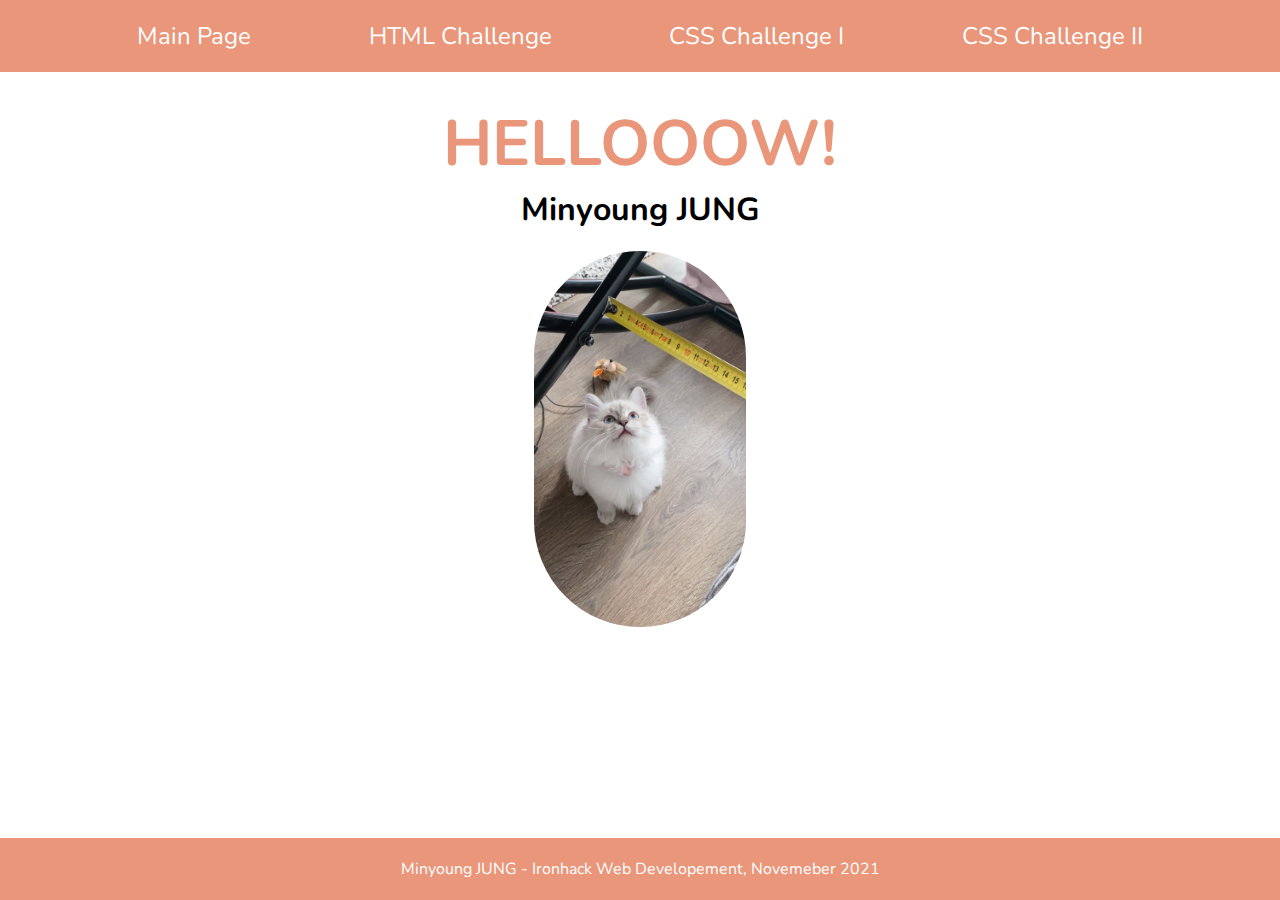
==== commit e42233f5: "HTML & CSS Challenges Done! :)" ====
--- a/index.html
+++ b/index.html
@@ -12,8 +12,8 @@
         <ul>
           <li><a href="index.html">Main Page</a></li>
           <li><a href="index_html.html">HTML Challenge</a></li>
-          <li></li><a href="index_css.html">CSS Challenge I</a></li>
-          <li></li><a href="index_css2.html">CSS Challenge II</a></li>
+          <li><a href="index_css1.html">CSS Challenge I</a></li>
+          <li><a href="index_css2.html">CSS Challenge II</a></li>
       </ul>
     </nav>
     </header>
@@ -25,9 +25,13 @@
         <h2>Minyoung JUNG</h2>
         <img src="img/IMG_0106.JPG" alt="scoby">
       </div>
-      
+
     </div>
     
   </body>
+
+  <footer>
+    Minyoung JUNG - Ironhack Web Developement, Novemeber 2021
+  </footer>
 </html>
 
--- a/css/styles.css
+++ b/css/styles.css
@@ -4,6 +4,7 @@
   font-family: 'Nunito', sans-serif;
   padding: 0;
   margin: 0;
+  box-sizing: border-box;
 }
 
 header {
@@ -31,6 +32,10 @@
   color: white;
 }
 
+nav a:hover {
+  color: firebrick;
+}
+
 h1 {
   text-align: center;
   font-size: 4em;
@@ -44,8 +49,10 @@
 }
 
 .allbody {
-  margin: 100px 20px;
-}
+  margin: 100px 50px;
+}
+
+/* Main page ----------------------------------------------------- */
 
 .mainpic {
   display: flex;
@@ -62,12 +69,15 @@
 }
 
 .mainpic img{
-  width: 20%;
+  width: 18%;
   border-radius: 300px;
 }
 
+/* HTML Challenge */
+
 .container {
-  margin: 20px 0 40px 0;
+  margin-top: 20px;
+  margin-bottom: 40px;
 }
 
 .highlight {
@@ -87,7 +97,7 @@
   margin: 10px 2px;
 }
 
-.simplelist {
+ol {
   margin-left: 30px;
 }
 
@@ -107,16 +117,19 @@
 }
 
 .secondtable {
-  border: 1px solid black;
   border-spacing: 0;
   border-collapse: collapse;
 }
 
 .secondtable th, td{
-  border: 1px solid black;
+  border: 2px solid black;
   padding: 5px 25px;
   text-align: center;
 }
+
+/* CSS Challenge 1 ----------------------------------------------------- */
+
+/* CSS 1 - 1. Red Target ----- */
 
 .target {
   width: 200px;
@@ -130,8 +143,10 @@
   background-color: red;
   width: 100px;
   height: 100px;
-  border: 3px dotted black;
-}
+  border: 5px dotted black;
+}
+
+/* CSS 1 - 2. Shaped Table ----- */
 
 .shapedtable {
   border: 2px solid black;
@@ -139,87 +154,398 @@
   height: 150px;
 }
 
+.shapedtable th, td {
+  border: 2px solid black;
+}
+
 .greencolorbox {
   background-color: lightgreen;
 }
 
+/* CSS 1 - 3. Purple blocks ----- */
+
 .whitebox {
   border: 2px solid black;
   width: 300px;
-  margin-bottom: 5px;;
+  margin-bottom: 5px;
+  padding: 5px;
+  display: flex;
+  flex-flow: column wrap;
 }
 
 .purpleblock{
   background-color: purple;
-  height: 30px;
-  margin: 10px;
-  padding-top: 15px;
-  padding-left: 10px;
-  color: white;
+  width: 100%;
+  height: 40px;
+  color: white;
+  padding: 8px 0 0 10px;
 }
 
 .purpleblock:nth-child(1) {
-  width: 100px;
+  width: 40%;
+  margin-bottom: 5px;
 }
 
 .purpleblock:nth-child(2) {
-  width: 200px;
+  width: 75%;
 }
 
 .purpleblock2 {
   background-color: purple;
-  height: 30px;
-  margin: 10px;
-  padding-top: 15px;
-  padding-left: 10px;
-  color: white;
+  width: 100%;
+  height: 40px;
+  color: white;
+  padding: 8px 0 0 10px;
 }
 
 .purpleblock2:nth-child(1) {
-  width: 200px;
-  margin-left: 80px;
+  width: 75%;
+  margin-bottom: 5px;
+  margin-left: 25%;
 }
 
 .purpleblock2:nth-child(2) {
-  width: 100px;
-}
-
-.boxes { 
-  width: 300px;
+  width: 30%;
+}
+
+/* CSS 1 - Bonus 1. Inline block ----- */
+
+.inline_boxes { 
+  width: 300px;
+  display: inline-block;
+  color: white;
+}
+
+.blackbox,
+.redbox {
+  font-size: 0;
+}
+
+.redbox {
+  background-color: red;
+  border-left: 2px solid black;
+  margin-bottom: 5px;
+}
+
+.blackbox {
+  background-color: black;
+  border-left: 2px solid red;
+}
+
+.redbox div,
+.blackbox div {
+  font-size: 20px;
+  text-align: center;
+  width: 25%;
+  display: inline-block;
+  border-right: 2px solid;
+}
+
+.blackbox div {
+  border-color: red;
+}
+
+.redbox div {
+  border-color: black;
+}
+
+/* CSS 1 - Bonus 2. Flexbox ----- */
+
+.orangebox {
+  width: 300px;
+  margin-bottom: 5px;
+  font-size: 20px;
+  color: white;
+  text-align: center;
   display: flex;
   flex-direction: row;
-  margin-bottom: 5px;
-}
-
-.redbox {
-  background-color: red;
-  border-right: 2px solid black;
-  border-left: 2px solid black;
-  padding: 30px;
-  color: white;
-}
-
-
-.blackbox {
-  background-color: black;
-  border-right: 2px solid red;
-  border-left: 2px solid red;
-  padding: 30px;
-  color: white;
-}
-
-.orangebox {
+}
+
+.orangebox div {
   background-color: orange;
-  border-right: 2px solid green;
   border-left: 2px solid green;
   padding: 30px;
-  color: white;
+}
+
+.orangebox div:last-child {
+  border-right: 2px solid green;
 }
 
 .greenbox {
+  width: 300px;
+  margin-bottom: 5px;
+  font-size: 20px;
+  color: white;
+  text-align: center;
+  display: flex;
+  flex-direction: row;
+}
+
+.greenbox div {
   background-color: green;
-  border-right: 2px solid orange;
   border-left: 2px solid orange;
   padding: 30px;
-  color: white;
-}+}
+
+.greenbox div:last-child {
+  border-right: 2px solid orange;
+}
+
+/* CSS Challenge 2 ----------------------------------------------------- */
+/* CSS 2 - 1. Black & white target */
+
+.box_for_blacktargets {
+  width: 200px;
+  height: 200px;
+  position: relative;
+  border: 1px solid black;
+}
+
+.blacktargets {
+  position: absolute;
+  background-color: black;
+  width: 20px;
+  height: 20px;
+}
+
+.blacktargets:first-child {
+  top: 0;
+  left: 0;
+}
+
+.blacktargets:nth-child(2) {
+  top: 0;
+  right: 0;
+}
+
+.blacktargets:nth-child(3) {
+  bottom: 0;
+  left: 0;
+}
+
+.blacktargets:nth-child(4) {
+  bottom: 0;
+  right: 0;
+}
+
+.blacktargets:last-child {
+  top: 50%;
+  left: 50%;
+  transform: translate(-50%, -50%);
+}
+
+/* CSS 2 - 2. Green dots -------------- */
+
+.box_for_greendots {
+  width: 300px;
+  height: 300px;
+  position: relative;
+  border: 1px solid black;
+  margin-bottom: 5px;
+}
+
+.greendot, .greendot2 {
+  position: absolute;
+  background-color: lightgreen;
+  width: 100px;
+  height: 100px;
+  border-radius: 100px;
+  margin: 20px;
+  padding-top: 40px;
+  text-align: center;
+}
+
+.greendot:first-child {
+  top: 0;
+  left: 0;
+}
+
+.greendot:nth-child(2) {
+  top: 0;
+  right: 0;
+}
+
+.greendot:nth-child(3) {
+  bottom: 0;
+  left: 0;
+}
+
+.greendot:nth-child(4) {
+  bottom: 0;
+  right: 0;
+}
+
+.box_for_greendots2 {
+  width: 300px;
+  height: 400px;
+  position: relative;
+  border: 1px solid black;
+}
+
+.greendot2:first-child {
+  top: 0;
+  left: 0;
+}
+
+.greendot2:nth-child(2) {
+  top: 30%;
+  right: 0;
+}
+
+.greendot2:nth-child(3) {
+  bottom: 0;
+  left: 0;
+}
+
+.greendot2:nth-child(4) {
+  bottom: 0;
+  right: 0;
+}
+
+/* CSS 2 - 3. Blue blocks -------------- */
+
+
+.box_for_blueblocks {
+  width: 600px;
+  height: 400px;
+  border: 1px solid black;
+  padding: 10px;
+  display: flex; 
+  flex-flow: row wrap;
+  justify-content: space-between;
+}
+
+.box_a, .box_b, .box_c {
+  text-align: center;
+  margin-bottom: 10px;
+}
+
+.box_a {
+  width: 600px;
+  display: flex; 
+  flex-direction: row;
+  justify-content: space-between;
+  background-color: gray;
+}
+
+.box_a div {
+  background-color: lightblue;
+  width: 23%;
+  height: 100%;
+}
+
+.box_b {
+  width : 60%;
+  display: flex; 
+  flex-flow: row wrap;
+  justify-content: space-between;
+  background-color: gray;
+}
+
+.box_b div {
+  background-color: lightblue;
+  width: 48%;
+}
+
+.box_b div:nth-child(1), .box_b div:nth-child(2) {
+  margin-bottom: 10px;
+}
+
+.box_c {
+  width : 38%;
+  display: flex; 
+  flex-flow: row wrap;
+  justify-content: space-between;
+  background-color: gray;
+}
+
+.box_c div {
+  background-color: lightblue;
+  width: 48%;
+}
+
+.box_c div:nth-child(1), .box_c div:nth-child(2) {
+  margin-bottom: 10px;
+}
+
+
+/* CSS 2 - 4. Orange blocks -------------- */
+
+.box_for_orange {
+  width: 600px;
+  height: 400px;
+  display: grid;
+  grid-template-columns: repeat(4, 1fr);
+  grid-gap: 10px;
+  grid-auto-rows: minmax(100px, auto);
+  border: 1px solid black;
+  padding: 10px;
+}
+
+.box_for_orange div{
+  background-color: orange;
+  text-align: center;
+  }
+  
+.div2 {
+  grid-column: 1;
+  grid-row: 1;
+}
+.div2 {
+  grid-column: 2;
+  grid-row: 1;
+}
+.div3 {
+  grid-column: 3;
+  grid-row: 1 / 3;
+}
+.div4 {
+  grid-column: 4;
+  grid-row: 1;
+}
+.div5 {
+  grid-column: 1 / 3;
+  grid-row: 2;
+}
+.div6 {
+  grid-column: 4;
+  grid-row: 2 / 4;
+}
+.div7 {
+  grid-column: 1 / 4;
+  grid-row: 3;
+}
+
+/* CSS 2 - Bonus --------------------------- */
+
+.outer_circle {
+  height: 300px;
+  width: 300px;
+  border: 1px solid black;
+  border-radius: 50%;
+  position: relative;
+  margin-bottom: 10px;
+}
+
+.circles {
+  position: absolute;
+  border: 1px solid;
+  border-radius: 50%;
+  width: calc(100% * 0.9);
+  height: calc(100% * 0.9);
+  top: 5%;
+  left: 5%;
+}
+
+/* Footer ---------------------------------- */
+
+footer {
+  position: fixed;
+  bottom: 0;
+  z-index: 1;
+  width: 100vw;
+  color: white;
+  background-color: darksalmon;
+  text-align: center;
+  padding: 20px 0;
+}
